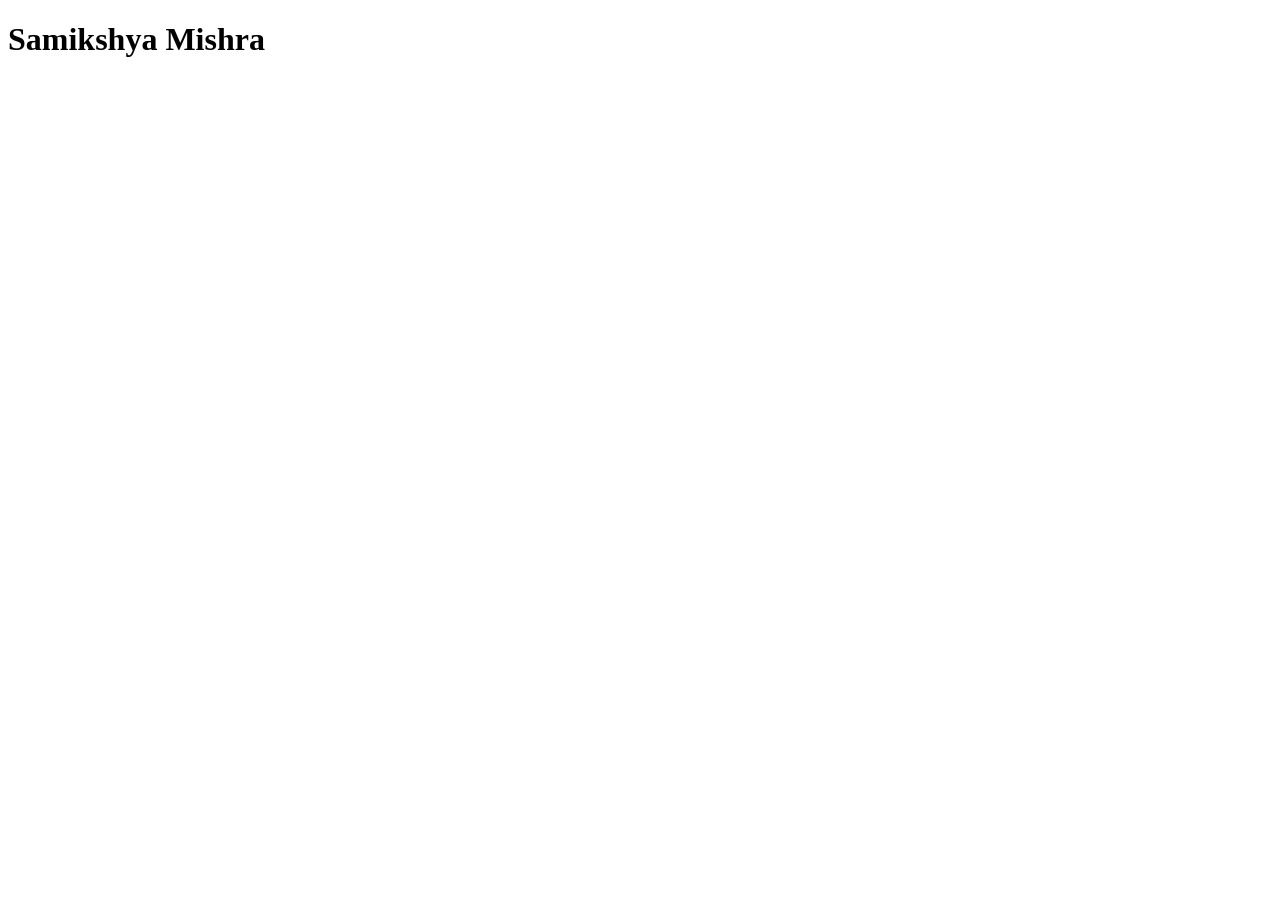
==== index.html @ dbffa4dd "create index.html MernStack 1st day" ====
<!DOCTYPE html>
<html lang="en">
    <head>
        <meta charset="UTF-8">
        <meta name=""viewport content=""width=device-width, initial-scale="1.0" >
        <title>Document</title>
    </head>
      <body>

        <h1>Samikshya Mishra</h1>    
      </body>
</html>
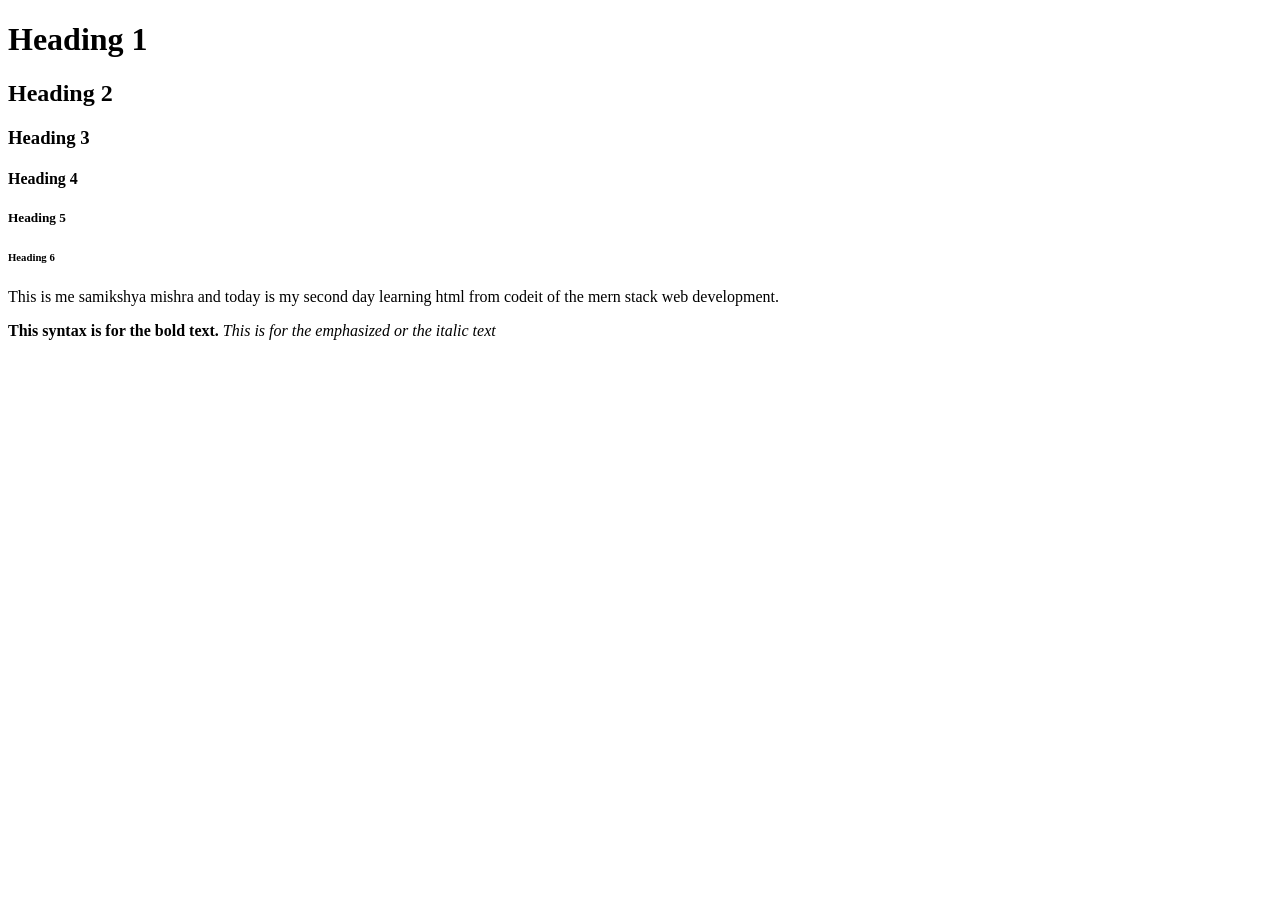
==== commit 0969acfe: "day2 Learning basic about the syntax" ====
--- a/index.html
+++ b/index.html
@@ -1,12 +1,27 @@
 <!DOCTYPE html>
-<html lang="en">
-    <head>
-        <meta charset="UTF-8">
-        <meta name=""viewport content=""width=device-width, initial-scale="1.0" >
-        <title>Document</title>
-    </head>
-      <body>
+<html>
 
-        <h1>Samikshya Mishra</h1>    
-      </body>
+<head>
+    <title>Good Wednesday</title>
+
+</head>
+
+<body>
+    <!-- This is headings -->
+     <!-- Headings -->
+      <h1>Heading 1</h1>
+      <h2>Heading 2</h2>
+      <h3>Heading 3</h3>
+      <h4>Heading 4</h4>
+      <h5>Heading 5</h5>
+      <h6>Heading 6</h6>
+
+      <!-- Paragraph -->
+       <p>This is me samikshya mishra and today is my second day learning html from codeit of the mern stack web development.</p>
+
+       <strong> This syntax is for the bold text.</strong>
+
+    <em> This is for the emphasized or the italic text</em>
+
+</body>
 </html>
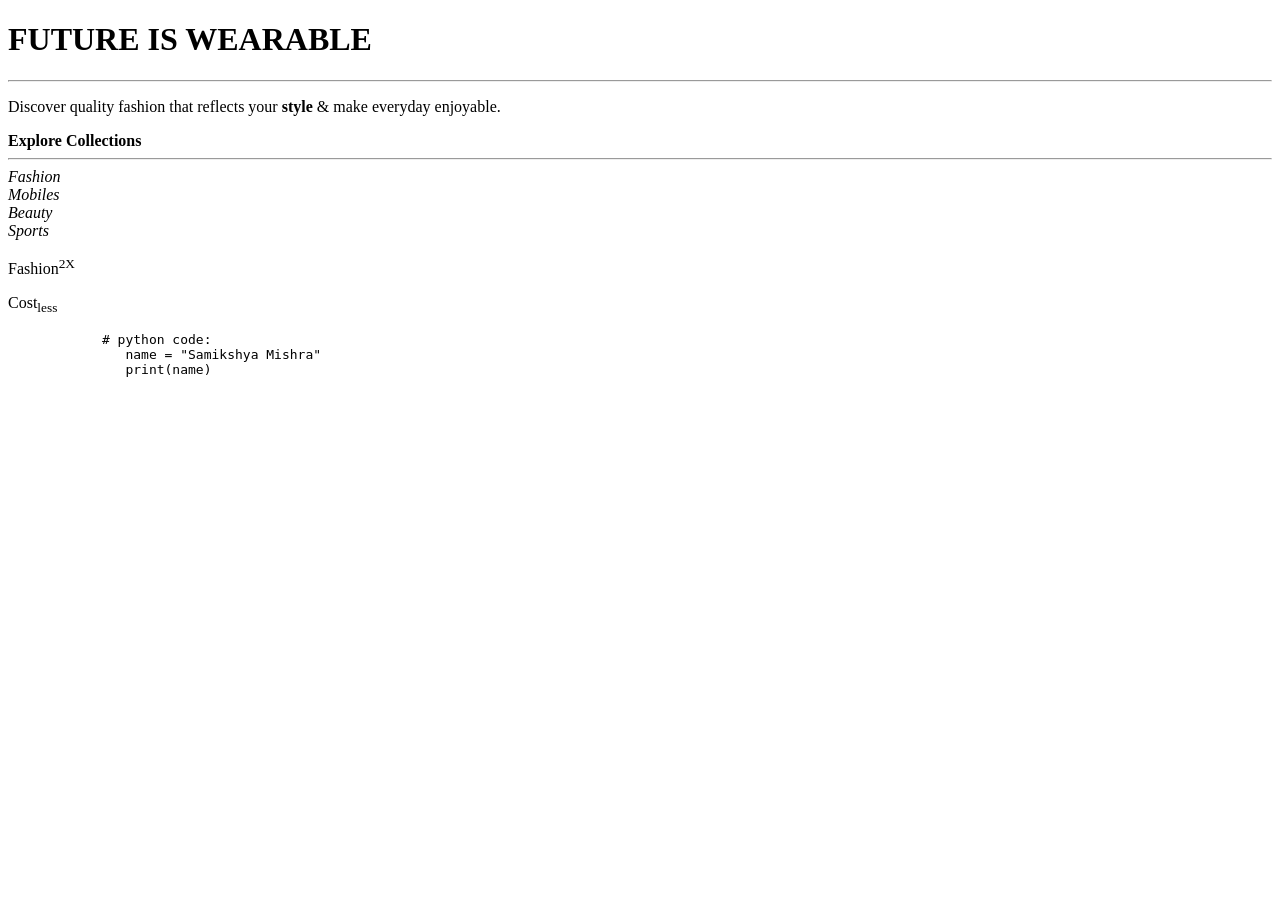
==== commit e879d0b6: "2nd day of HTML" ====
--- a/index.html
+++ b/index.html
@@ -1,27 +1,29 @@
 <!DOCTYPE html>
 <html>
+    <head>
+        <title>MERN STACK WEB DEVELOPMENT</title>
 
-<head>
-    <title>Good Wednesday</title>
+    </head>
+    <body>
+        
+        <h1>FUTURE IS WEARABLE</h1>
+        <hr>
+        <P>Discover quality fashion that reflects your <strong>style</strong> & make everyday enjoyable.</P>
+        <strong>Explore Collections</strong>
+        <hr>
+        <em> Fashion <br>
+            Mobiles<br>
+            Beauty<br>
+            Sports<br>
+        </em>
+        <p>Fashion<sup>2X</sup></p>
+        <p>Cost<sub>less</sub></p>
 
-</head>
+        <pre>
+            # python code:
+               name = "Samikshya Mishra"
+               print(name)
+        </pre>
 
-<body>
-    <!-- This is headings -->
-     <!-- Headings -->
-      <h1>Heading 1</h1>
-      <h2>Heading 2</h2>
-      <h3>Heading 3</h3>
-      <h4>Heading 4</h4>
-      <h5>Heading 5</h5>
-      <h6>Heading 6</h6>
-
-      <!-- Paragraph -->
-       <p>This is me samikshya mishra and today is my second day learning html from codeit of the mern stack web development.</p>
-
-       <strong> This syntax is for the bold text.</strong>
-
-    <em> This is for the emphasized or the italic text</em>
-
-</body>
+    </body>
 </html>
